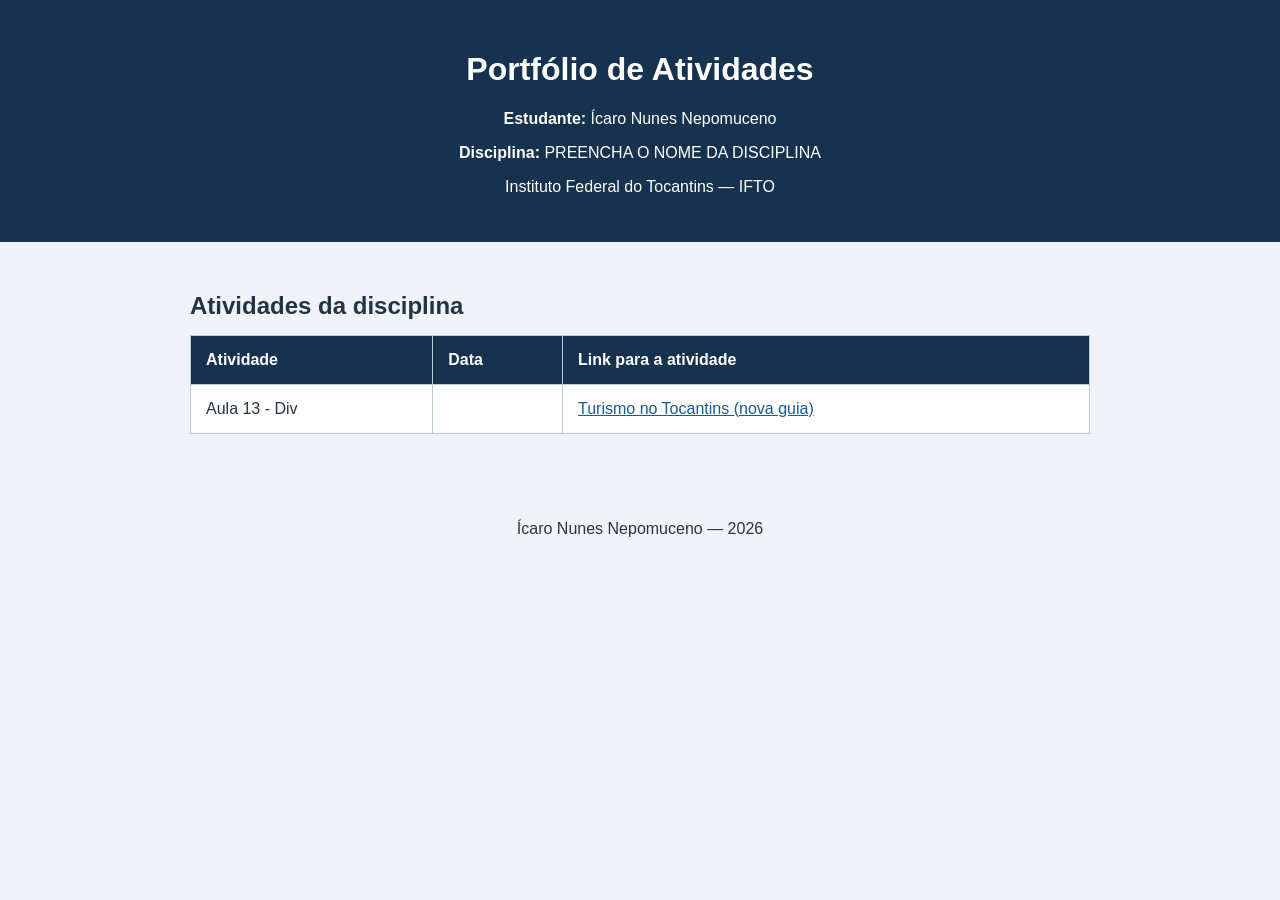
==== index.html @ ec70d0f3 "Add files via upload" ====
<!DOCTYPE html>
<html lang="pt-BR">
<head>
    <meta charset="UTF-8">
    <meta name="viewport" content="width=device-width, initial-scale=1.0">

    <title>Portfólio — Ícaro Nunes Nepomuceno</title>

    <style>
        body {
            margin: 0;
            background-color: #f0f4f8;
            color: #243447;
            font-family: Arial, sans-serif;
        }

        #cabecalho {
            background-color: #16324f;
            color: white;
            padding: 30px 20px;
            text-align: center;
        }

        #conteudo {
            max-width: 900px;
            margin: 30px auto;
            padding: 20px;
        }

        table {
            width: 100%;
            border-collapse: collapse;
            background-color: white;
        }

        caption {
            margin-bottom: 15px;
            font-size: 24px;
            font-weight: bold;
            text-align: left;
        }

        th, td {
            border: 1px solid #bcc9d6;
            padding: 15px;
            text-align: left;
        }

        th {
            background-color: #16324f;
            color: white;
        }

        a {
            color: #155b9b;
        }

        a:hover {
            color: #103b61;
        }

        #rodape {
            padding: 20px;
            text-align: center;
        }
    </style>
</head>

<body>
<div id="cabecalho">
    <h1>Portfólio de Atividades</h1>
    <p><strong>Estudante:</strong> Ícaro Nunes Nepomuceno</p>
    <p><strong>Disciplina:</strong> PREENCHA O NOME DA DISCIPLINA</p>
    <p>Instituto Federal do Tocantins — IFTO</p>
</div>

<div id="conteudo">
    <table>
        <caption>Atividades da disciplina</caption>

        <thead>
        <tr>
            <th scope="col">Atividade</th>
            <th scope="col">Data</th>
            <th scope="col">Link para a atividade</th>
        </tr>
        </thead>

        <tbody>
        <tr>
            <td>Aula 13 - Div</td>
            <td></td>
            <td>
                <a href="aula-13/index.html"
                   target="_blank"
                   rel="noopener noreferrer">
                    Turismo no Tocantins (nova guia)
                </a>
            </td>
        </tr>
        </tbody>
    </table>
</div>

<div id="rodape">
    <p>Ícaro Nunes Nepomuceno — 2026</p>
</div>
</body>
</html>
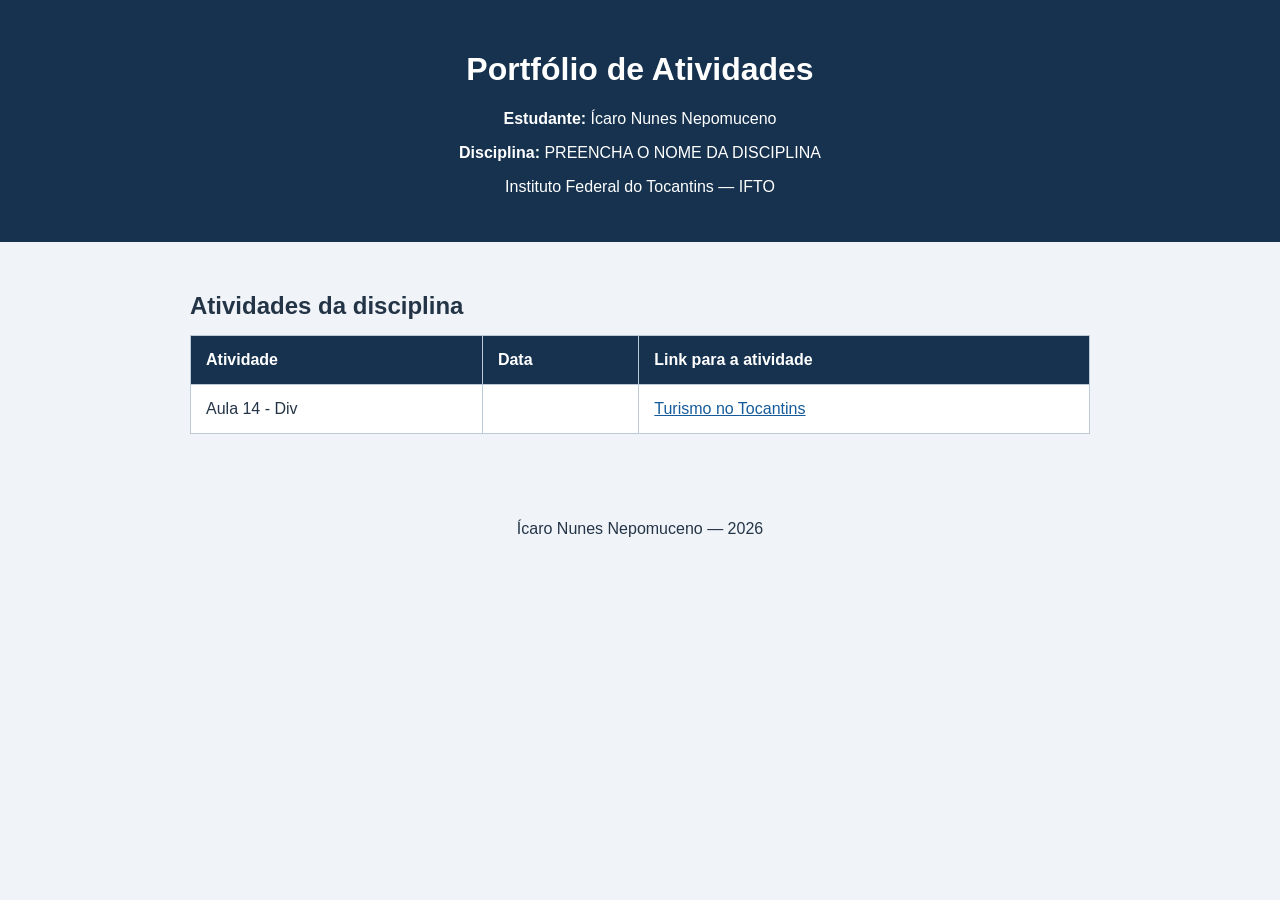
==== commit 91fe53a9: "atualizacao" ====
--- a/index.html
+++ b/index.html
@@ -88,13 +88,11 @@
 
         <tbody>
         <tr>
-            <td>Aula 13 - Div</td>
+            <td>Aula 14 - Div</td>
             <td></td>
             <td>
-                <a href="aula-13/index.html"
-                   target="_blank"
-                   rel="noopener noreferrer">
-                    Turismo no Tocantins (nova guia)
+                <a href="aula14/index.html" target="_blank" rel="noopener noreferrer">
+                    Turismo no Tocantins
                 </a>
             </td>
         </tr>
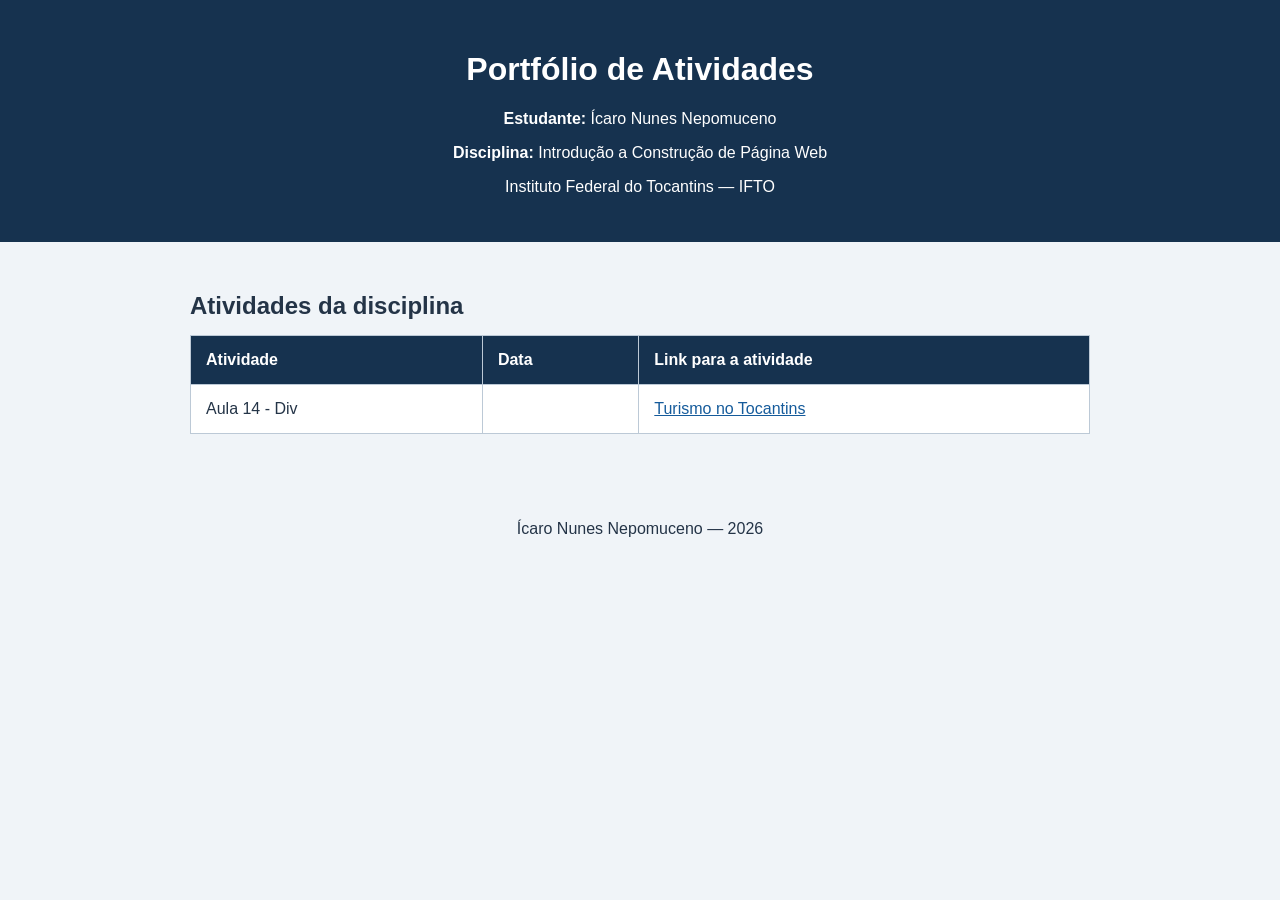
==== commit 424077d7: "atualizacao" ====
--- a/index.html
+++ b/index.html
@@ -70,7 +70,7 @@
 <div id="cabecalho">
     <h1>Portfólio de Atividades</h1>
     <p><strong>Estudante:</strong> Ícaro Nunes Nepomuceno</p>
-    <p><strong>Disciplina:</strong> PREENCHA O NOME DA DISCIPLINA</p>
+    <p><strong>Disciplina:</strong> Introdução a Construção de Página Web</p>
     <p>Instituto Federal do Tocantins — IFTO</p>
 </div>
 
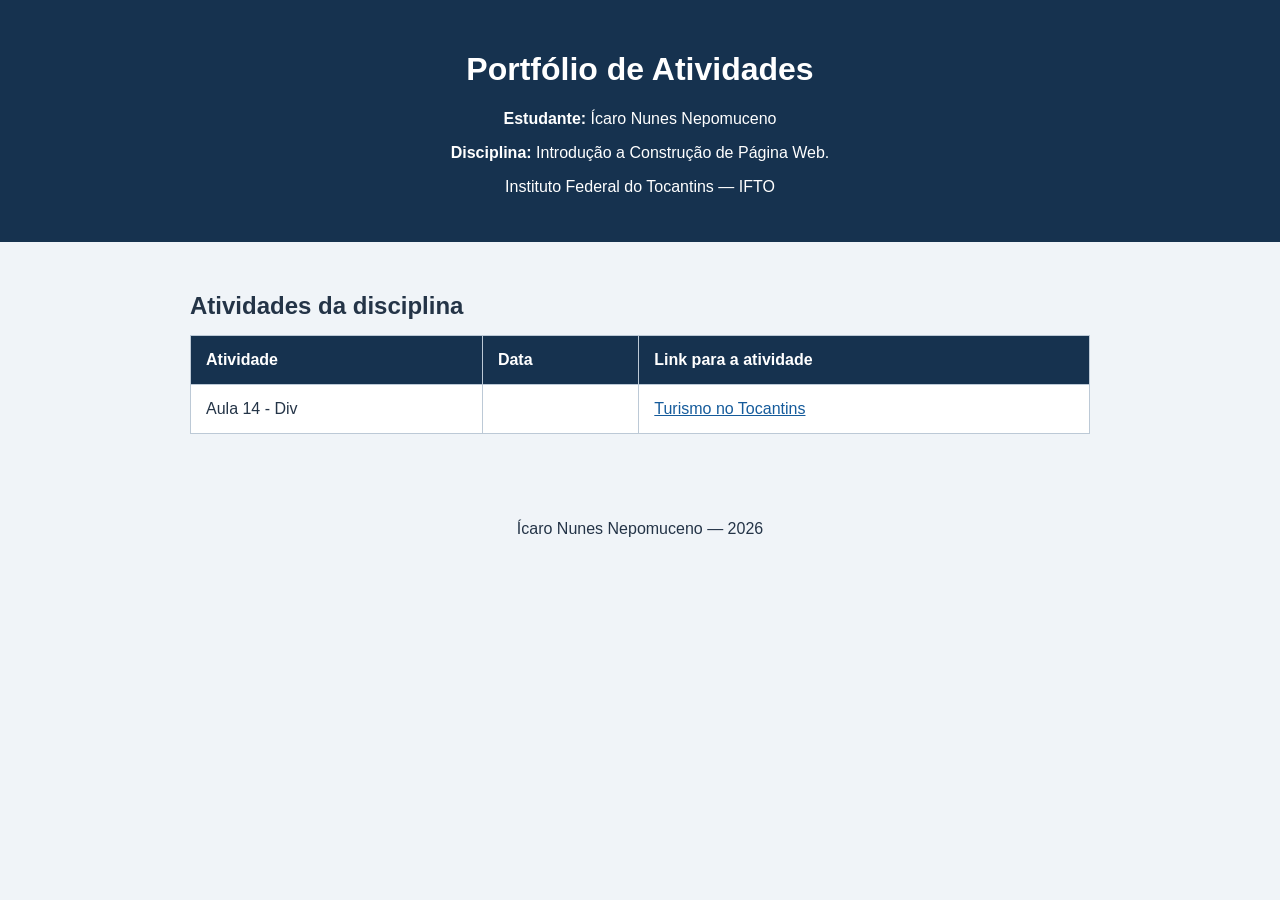
==== commit ea6f46dd: "atualizacao." ====
--- a/index.html
+++ b/index.html
@@ -70,7 +70,7 @@
 <div id="cabecalho">
     <h1>Portfólio de Atividades</h1>
     <p><strong>Estudante:</strong> Ícaro Nunes Nepomuceno</p>
-    <p><strong>Disciplina:</strong> Introdução a Construção de Página Web</p>
+    <p><strong>Disciplina:</strong> Introdução a Construção de Página Web.</p>
     <p>Instituto Federal do Tocantins — IFTO</p>
 </div>
 
